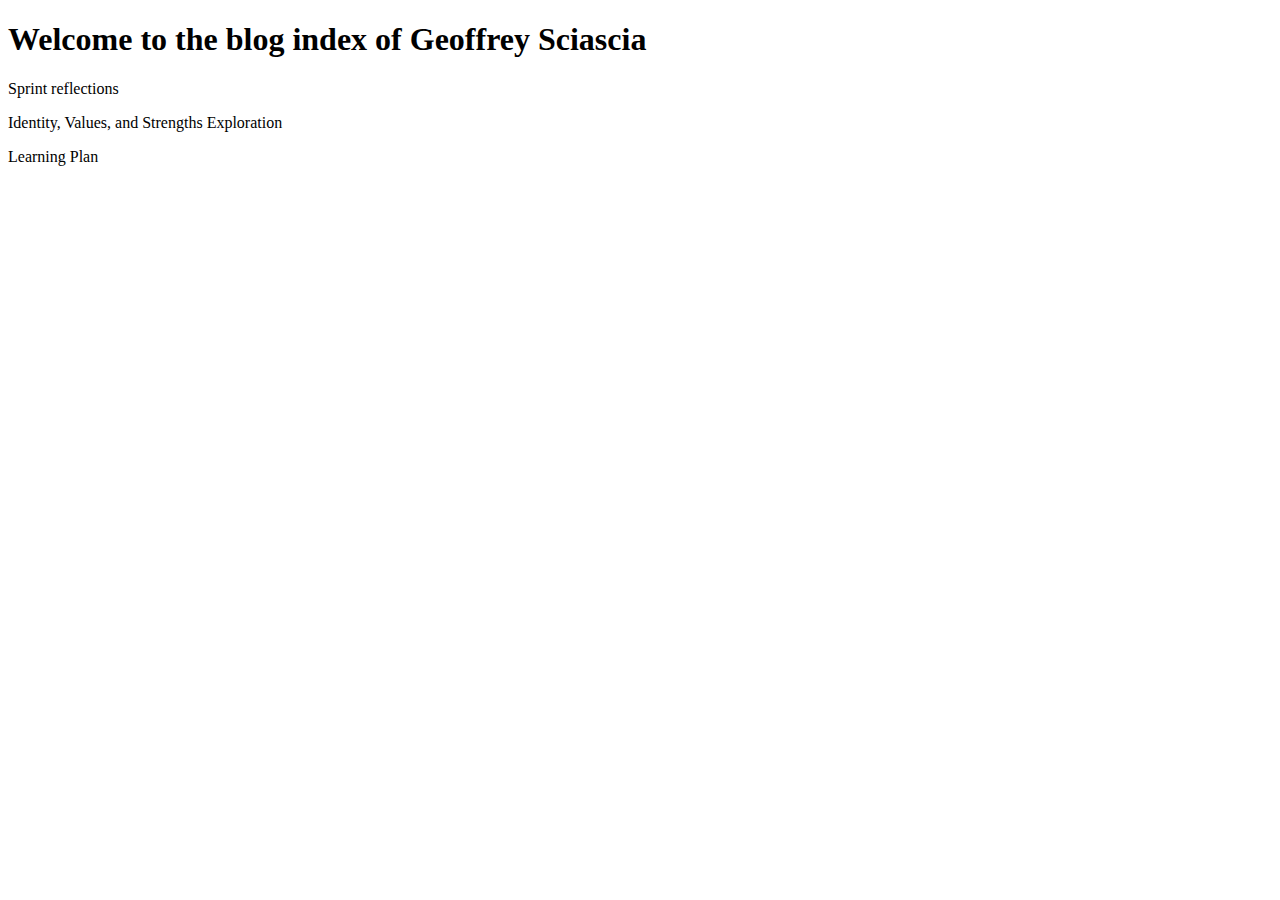
==== blog/index.html @ b6146ea4 "change starter code to add initial personal blog details" ====
<!DOCTYPE html>
<html>
  <head>
    <title>Geoffrey Sciascia</title>
    <meta charset="UTF-8">
  </head>
  <body>
    <h1>Welcome to the blog index of Geoffrey Sciascia</h1> 
    <p> Sprint reflections</p>
    <p> Identity, Values, and Strengths Exploration</p>
    <p> Learning Plan</p>
  </body>
</html>
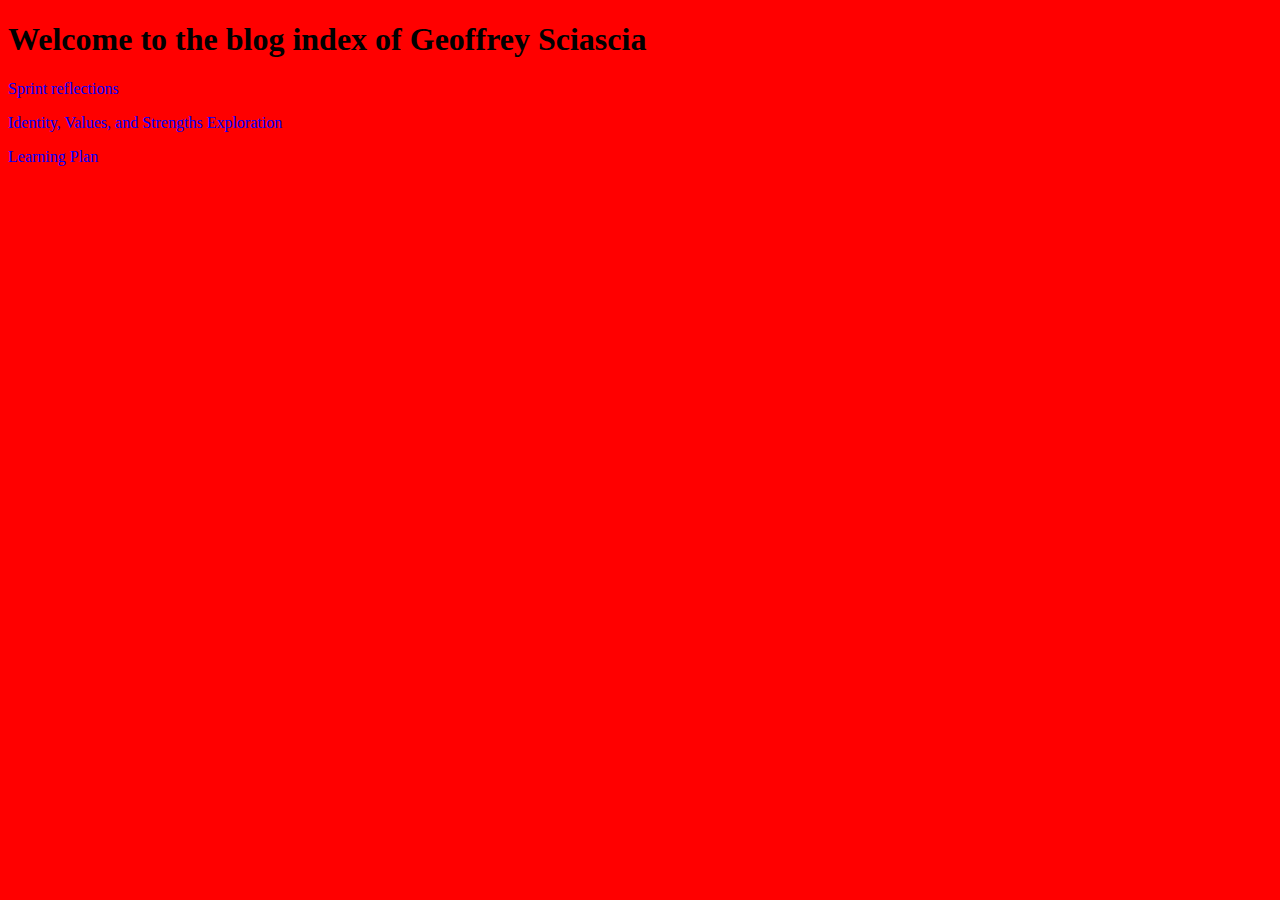
==== commit 0575d617: "link to css file" ====
--- a/blog/index.html
+++ b/blog/index.html
@@ -3,6 +3,7 @@
   <head>
     <title>Geoffrey Sciascia</title>
     <meta charset="UTF-8">
+    <link href="../styles/main.css" rel="stylesheet" type="text/css">
   </head>
   <body>
     <h1>Welcome to the blog index of Geoffrey Sciascia</h1> 
--- a/styles/main.css
+++ b/styles/main.css
@@ -0,0 +1,6 @@
+body {
+    background-color: Red;
+}
+p {
+    color: blue;
+}